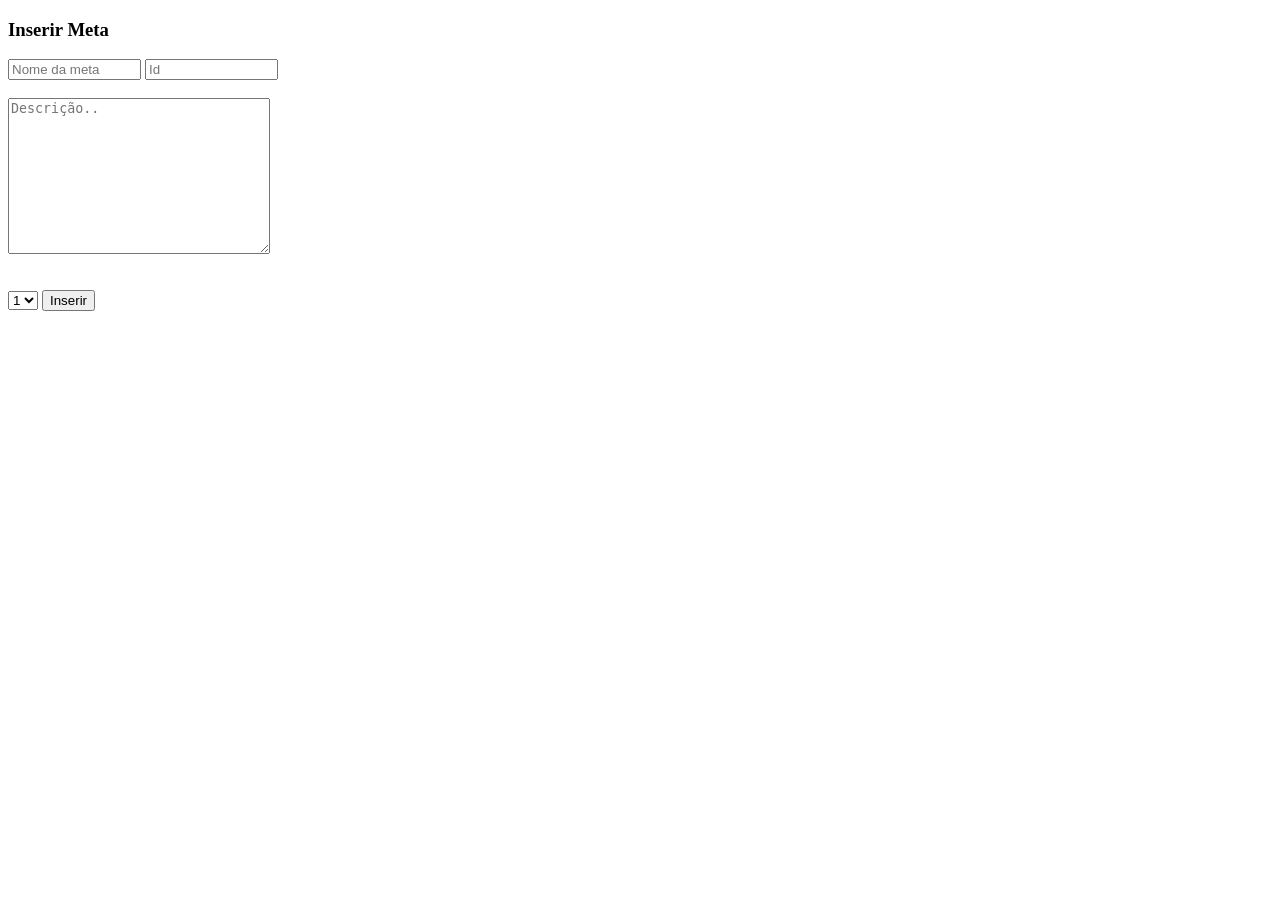
==== usuario-meta/telaForm.html @ 9c3e4fbb "Add files via upload" ====
<!DOCTYPE html>
<html lang="pt-BR">
<head>
    <meta charset="UTF-8">
    <meta name="viewport" content="width=device-width, initial-scale=1.0">
    <meta http-equiv="X-UA-Compatible" content="ie=edge">
    <style>
        textarea { display: block;}
        input { width: 125px;}
    </style>
    <title>Página inicial</title>
</head>
<body>
    <h3>Inserir Meta</h3>
    <form action="inserir.php" method="post">
        <input type="text" name="nome" placeholder="Nome da meta">
        <input type="number" name="id" placeholder="Id"><br><br>
        <textarea name="descricao" id="" cols="30" rows="10" placeholder="Descrição.."></textarea><br><br>
        <select name="prioridade" id="">
            <option value="1">1</option>
            <option value="2">2</option>
            <option value="3">3</option>
            <option value="4">4</option>
            <option value="5">5</option>
        </select>
        <button type="submit">Inserir</button>
    </form> 
</body>
</html>
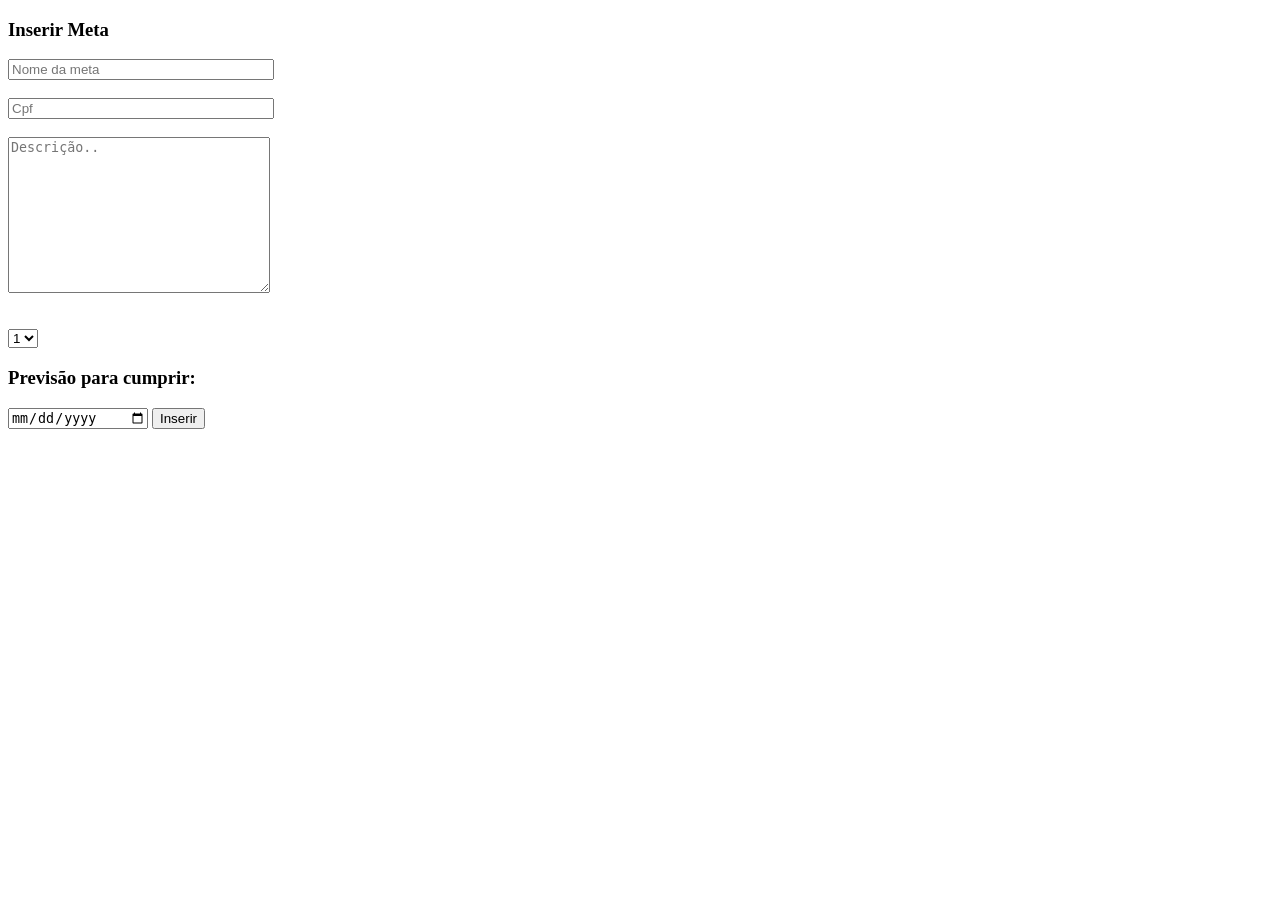
==== commit 74bcd46b: "Add files via upload" ====
--- a/usuario-meta/telaForm.html
+++ b/usuario-meta/telaForm.html
@@ -6,15 +6,16 @@
     <meta http-equiv="X-UA-Compatible" content="ie=edge">
     <style>
         textarea { display: block;}
-        input { width: 125px;}
+        input { width: 258px;}
+        #data { width: 135px;}
     </style>
     <title>Página inicial</title>
 </head>
 <body>
     <h3>Inserir Meta</h3>
     <form action="inserir.php" method="post">
-        <input type="text" name="nome" placeholder="Nome da meta">
-        <input type="number" name="id" placeholder="Id"><br><br>
+        <input type="text" name="nome" placeholder="Nome da meta"><br><br>
+        <input type="text" name="cpf" placeholder="Cpf"><br><br>
         <textarea name="descricao" id="" cols="30" rows="10" placeholder="Descrição.."></textarea><br><br>
         <select name="prioridade" id="">
             <option value="1">1</option>
@@ -23,7 +24,9 @@
             <option value="4">4</option>
             <option value="5">5</option>
         </select>
+        <h3>Previsão para cumprir:</h3>
+        <input type="date" name="dtprevisao" id="data">
         <button type="submit">Inserir</button>
-    </form> 
+    </form>
 </body>
 </html>
